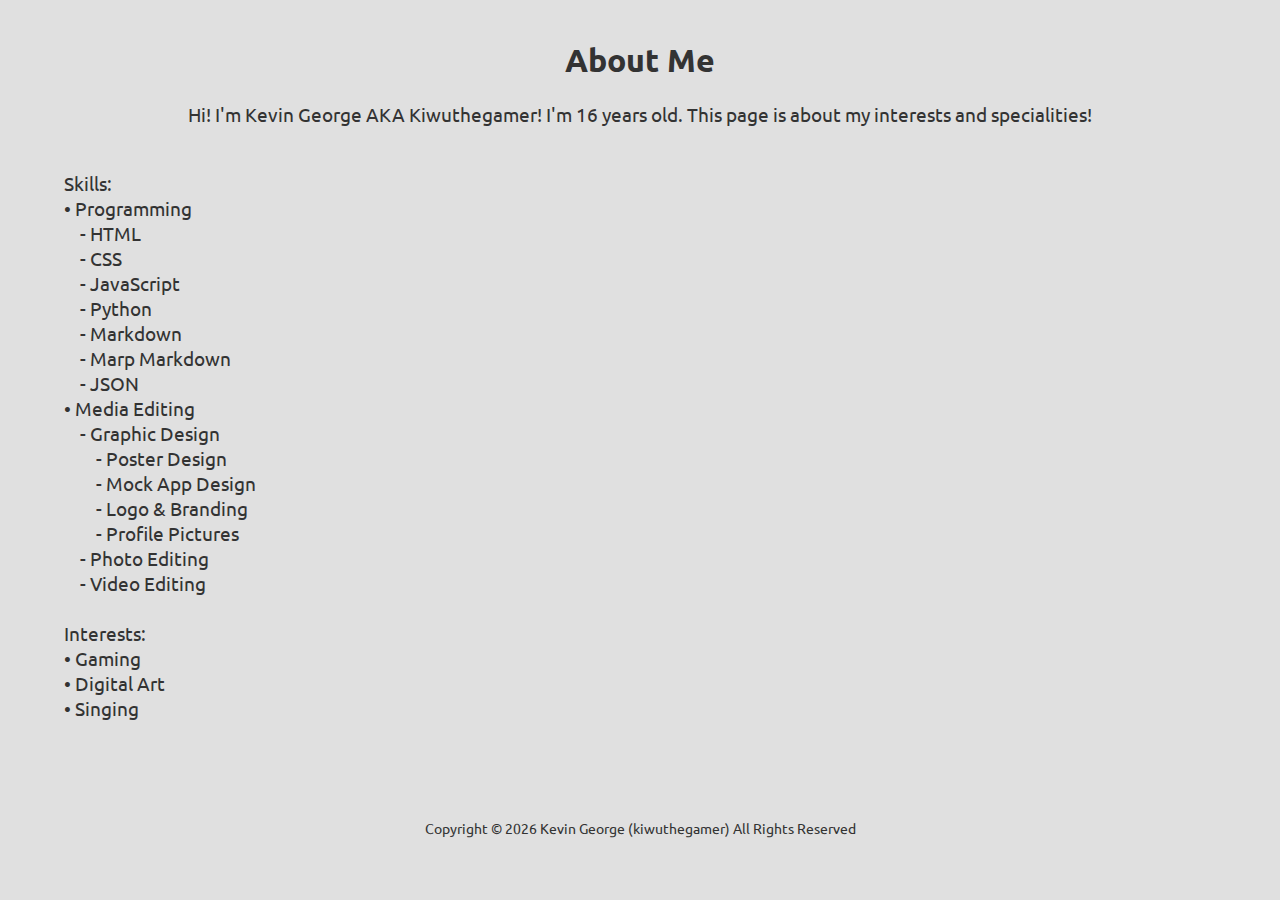
==== aboutMe/index.html @ cd4e1fe1 "About Me Section Added" ====
<!DOCTYPE html>
<html lang="en">
<head>
  <link rel="stylesheet" href="/globalStyle.css">
  <link rel="stylesheet" href="style.css">
  <title>About Me - Kiwuthegamer</title>
</head>
<body>
  <div class="card-container">
    <h1>About Me</h1>
    <h3 style="font-weight:normal;">Hi! I'm Kevin George AKA Kiwuthegamer! I'm
<script>var dob=new Date("11/22/2009"),month_diff=Date.now()-dob.getTime(),age_dt=new Date(month_diff),year=age_dt.getUTCFullYear(),age=Math.abs(year-1970);document.write(age);</script>
years old. This page is about my interests and specialities!</h3>
    <h3 style="white-space:pre; text-align:left; font-weight:normal;">
      Skills:
      • Programming
          - HTML
          - CSS
          - JavaScript
          - Python
          - Markdown
          - Marp Markdown
          - JSON
      • Media Editing
          - Graphic Design
              - Poster Design
              - Mock App Design
              - Logo & Branding
              - Profile Pictures
          - Photo Editing
          - Video Editing

      Interests:
      • Gaming
      • Digital Art
      • Singing
    </h3>
  </div>  
  <script src="/globalScript.js"></script>
  <script src="script.js"></script>
</body>
</html>
---- globalStyle.css ----
@import url('https://fonts.googleapis.com/css2?family=Ubuntu');

:root {
  --main-color: #e0e0e0;
  --font-color: #333;
  --main-shadow: 6px 6px 15px #bebebe, -6px -6px 15px #ffffff;
  --inset-shadow: inset 6px 6px 15px #bebebe, inset -6px -6px 15px #ffffff;
}

@media (prefers-color-scheme: dark) {
  :root {
    --main-color: #333;
    --font-color: #e0e0e0;
    --main-shadow: 6px 6px 15px #303030, -6px -6px 15px #404040;
    --inset-shadow: inset 6px 6px 15px #303030, inset -6px -6px 15px #404040;
  }
}

body {
  background: var(--main-color);
  color: var(--font-color);
  margin: 2.5rem;
  font-family: Ubuntu, sans-serif;
  user-select: none;
  width: calc(100% - 5rem);
  height: calc(100% - 5rem);
  text-align: center;
}

.card {
  border-radius: 10px;
  background: var(--main-color);
  box-shadow: var(--main-shadow);
  display: inline-flex;
  width: 17rem;
  margin: 1rem;
  transition: 0.3s ease-out;
  cursor: pointer;
}

.card:hover {
  scale: 1.1;
}

.card:active {
  box-shadow: var(--inset-shadow);
}

.card-text {
  font-size: 0.9rem;
  color: var(--font-color);
}

.card-text-container {
  height: calc(100% - 3rem);
  width: calc(100% - 3rem);
  padding: 1.5rem;
}

.card-title {
  font-weight: bold;
  font-size: 1.4rem;
  margin-bottom: 0.5rem;
  color: var(--font-color);
}
---- aboutMe/style.css ----
.card {
  height: 11rem;
}
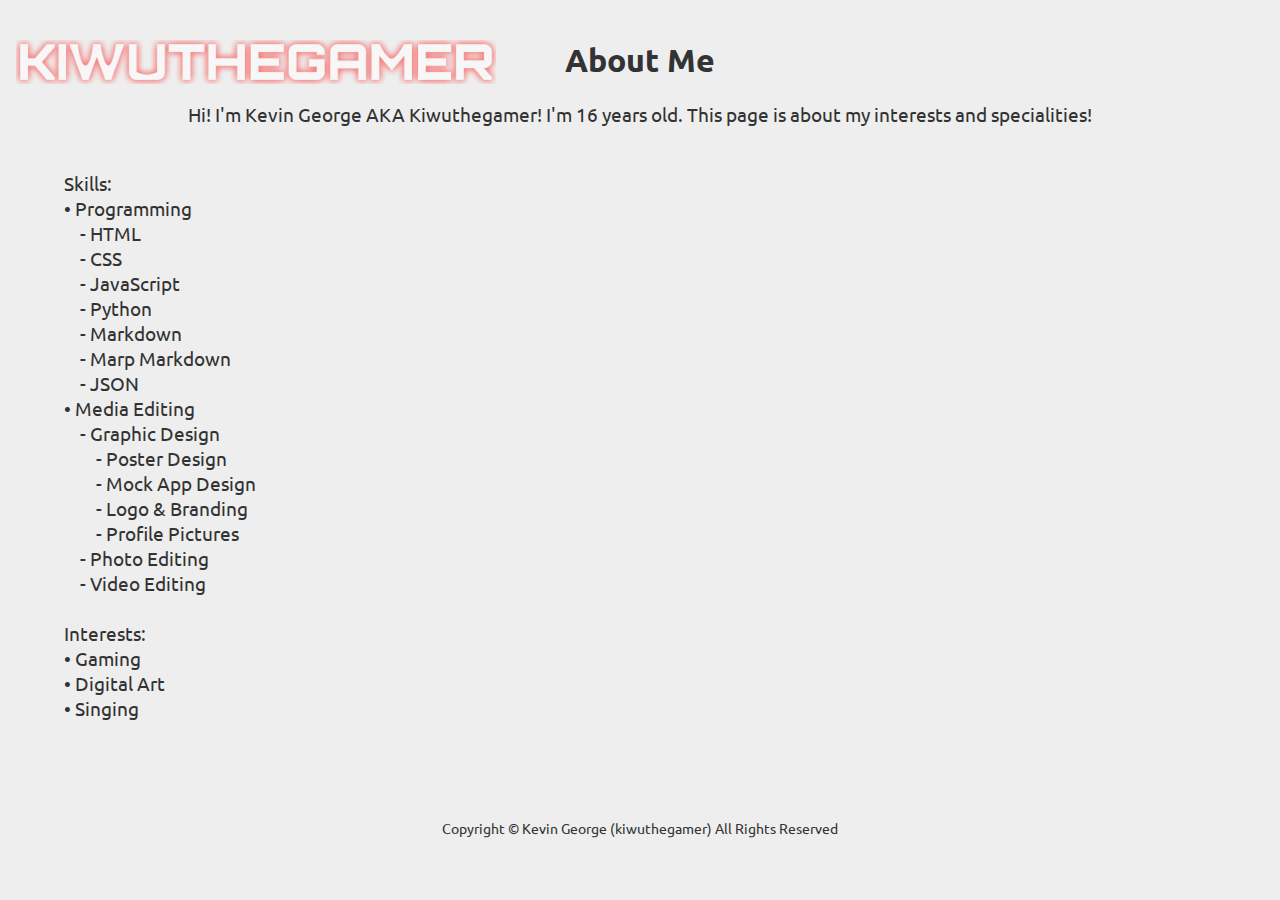
==== commit 2732e091: "General" ====
--- a/globalStyle.css
+++ b/globalStyle.css
@@ -1,8 +1,9 @@
 @import url('https://fonts.googleapis.com/css2?family=Ubuntu');
 
 :root {
-  --main-color: #e0e0e0;
+  --main-color: #eee;
   --font-color: #333;
+  --ghost-font-color: #666;
   --main-shadow: 6px 6px 15px #bebebe, -6px -6px 15px #ffffff;
   --inset-shadow: inset 6px 6px 15px #bebebe, inset -6px -6px 15px #ffffff;
 }
@@ -10,7 +11,8 @@
 @media (prefers-color-scheme: dark) {
   :root {
     --main-color: #333;
-    --font-color: #e0e0e0;
+    --font-color: #eee;
+    --ghost-font-color: #aaa;
     --main-shadow: 6px 6px 15px #303030, -6px -6px 15px #404040;
     --inset-shadow: inset 6px 6px 15px #303030, inset -6px -6px 15px #404040;
   }
@@ -20,7 +22,7 @@
   background: var(--main-color);
   color: var(--font-color);
   margin: 2.5rem;
-  font-family: Ubuntu, sans-serif;
+  font-family: Ubuntu, system-ui, sans-serif;
   user-select: none;
   width: calc(100% - 5rem);
   height: calc(100% - 5rem);
@@ -36,6 +38,10 @@
   margin: 1rem;
   transition: 0.3s ease-out;
   cursor: pointer;
+}
+
+.card:focus {
+  scale: 1.1;
 }
 
 .card:hover {
@@ -63,3 +69,16 @@
   margin-bottom: 0.5rem;
   color: var(--font-color);
 }
+
+.home-link {
+  width: 30rem;
+  position: fixed;
+  left: 1rem;
+  z-index: 10;
+  opacity: 0.5;
+  transition: opacity 0.2s;
+}
+
+.home-link:hover {
+  opacity: 1;
+}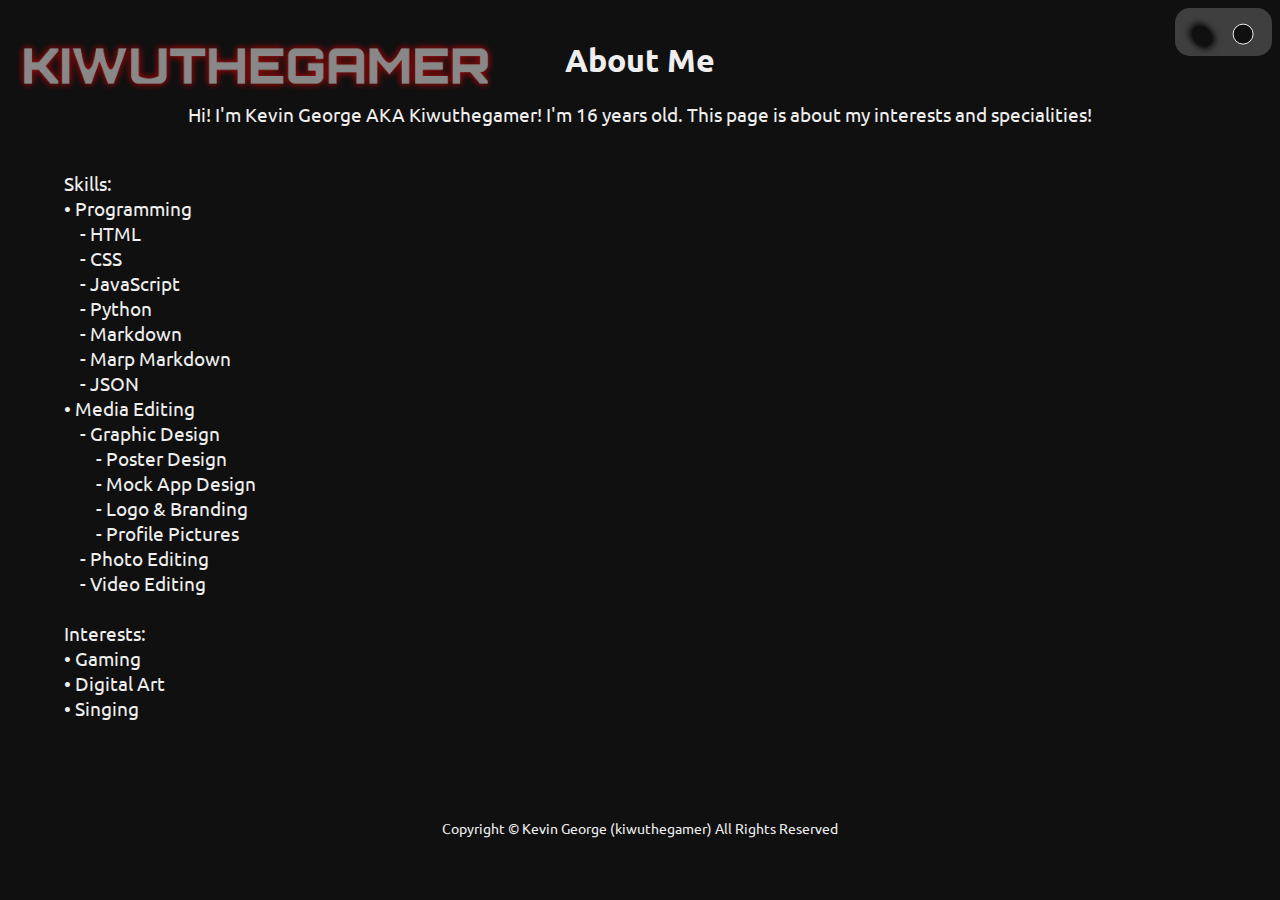
==== commit f93c4ed8: "Styling Overhaul + Theme Selector" ====
--- a/aboutMe/index.html
+++ b/aboutMe/index.html
@@ -2,7 +2,7 @@
 <html lang="en">
 <head>
   <link rel="stylesheet" href="/globalStyle.css">
-  <link rel="stylesheet" href="style.css">
+  <!-- <link rel="stylesheet" href="style.css"> -->
   <title>About Me - Kiwuthegamer</title>
 </head>
 <body>
--- a/globalStyle.css
+++ b/globalStyle.css
@@ -1,21 +1,11 @@
 @import url('https://fonts.googleapis.com/css2?family=Ubuntu');
 
 :root {
-  --main-color: #eee;
-  --font-color: #333;
-  --ghost-font-color: #666;
-  --main-shadow: 6px 6px 15px #bebebe, -6px -6px 15px #ffffff;
-  --inset-shadow: inset 6px 6px 15px #bebebe, inset -6px -6px 15px #ffffff;
-}
-
-@media (prefers-color-scheme: dark) {
-  :root {
-    --main-color: #333;
-    --font-color: #eee;
-    --ghost-font-color: #aaa;
-    --main-shadow: 6px 6px 15px #303030, -6px -6px 15px #404040;
-    --inset-shadow: inset 6px 6px 15px #303030, inset -6px -6px 15px #404040;
-  }
+  --main-color: #101010;
+  --font-color: #eee;
+  --ghost-font-color: #aaa;
+  --main-shadow: 6px 6px 15px #000, -6px -6px 15px #040404;
+  --inset-shadow: inset 6px 6px 15px #030303, inset -6px -6px 15px #040404;
 }
 
 body {
@@ -29,15 +19,42 @@
   text-align: center;
 }
 
+a.card {
+  font-weight: bold;
+  font-size: 1.4rem;
+  padding: 1.5rem;
+  font-family: inherit;
+	outline: inherit;
+  height: auto;
+}
+
+body.theme0 a.card {
+	border: none;
+}
+
+body.theme1 a.card {
+	border: solid 2px var(--font-color);
+}
+
 .card {
   border-radius: 10px;
   background: var(--main-color);
-  box-shadow: var(--main-shadow);
+  color: var(--font-color);
   display: inline-flex;
   width: 17rem;
   margin: 1rem;
   transition: 0.3s ease-out;
   cursor: pointer;
+  text-decoration: none;
+  height: 11rem;
+}
+
+body.theme0 .card {
+  box-shadow: var(--main-shadow);
+}
+
+body.theme1 .card {
+  border: solid 2px var(--font-color);
 }
 
 .card:focus {
@@ -48,7 +65,7 @@
   scale: 1.1;
 }
 
-.card:active {
+body.theme0 .card:active {
   box-shadow: var(--inset-shadow);
 }
 
@@ -70,6 +87,15 @@
   color: var(--font-color);
 }
 
+@keyframes rgb {
+  0% {
+    filter: hue-rotate(0deg);
+  }
+  100% {
+    filter: hue-rotate(360deg);
+  }
+}
+
 .home-link {
   width: 30rem;
   position: fixed;
@@ -77,8 +103,73 @@
   z-index: 10;
   opacity: 0.5;
   transition: opacity 0.2s;
+  animation: rgb 10s infinite alternate;
 }
 
 .home-link:hover {
   opacity: 1;
+}
+
+.search-bar {
+  background-color: var(--main-color);
+  color: var(--font-color);
+  outline: none;
+  border: 1px solid var(--ghost-font-color);
+  border-radius: 10px;
+  font-size: 1rem;
+  font-family: Ubuntu, system-ui, sans-serif;
+  padding: 0.5rem;
+  width: 60%;
+}
+
+.search-bar:active,.search-bar:focus {
+  border: 1px solid var(--font-color);
+}
+
+h1.title > img {
+  width: 100%;
+  padding: 0.3rem;
+  animation: rgb 5s infinite alternate;
+}
+
+.theme-picker {
+  position: fixed;
+  top: 0.5rem;
+  right: 0.5rem;
+  padding-left: 0.5rem;
+  padding-right: 0.5rem;
+  width: auto;
+  height: 3rem;
+  border-radius: 15px;
+  background-color: #ffffff33;
+}
+
+.theme-picker > div {
+  display: inline-block;
+  position: relative;
+  height: 80%;
+  top: 10%;
+  aspect-ratio: 1;
+  border-radius: 50%;
+  scale: 0.5;
+  transition: scale 250ms;
+}
+
+.theme-picker > div:hover {
+  scale: 0.6;
+  cursor: pointer;
+}
+
+.theme-picker > div:active {
+  scale: 0.7;
+}
+
+.theme-picker > div:nth-child(1) {
+  background: var(--main-color);
+  box-shadow: var(--main-shadow);
+}
+
+.theme-picker > div:nth-child(2) {
+  background: var(--main-color);
+  border: solid 2px var(--font-color);
 }